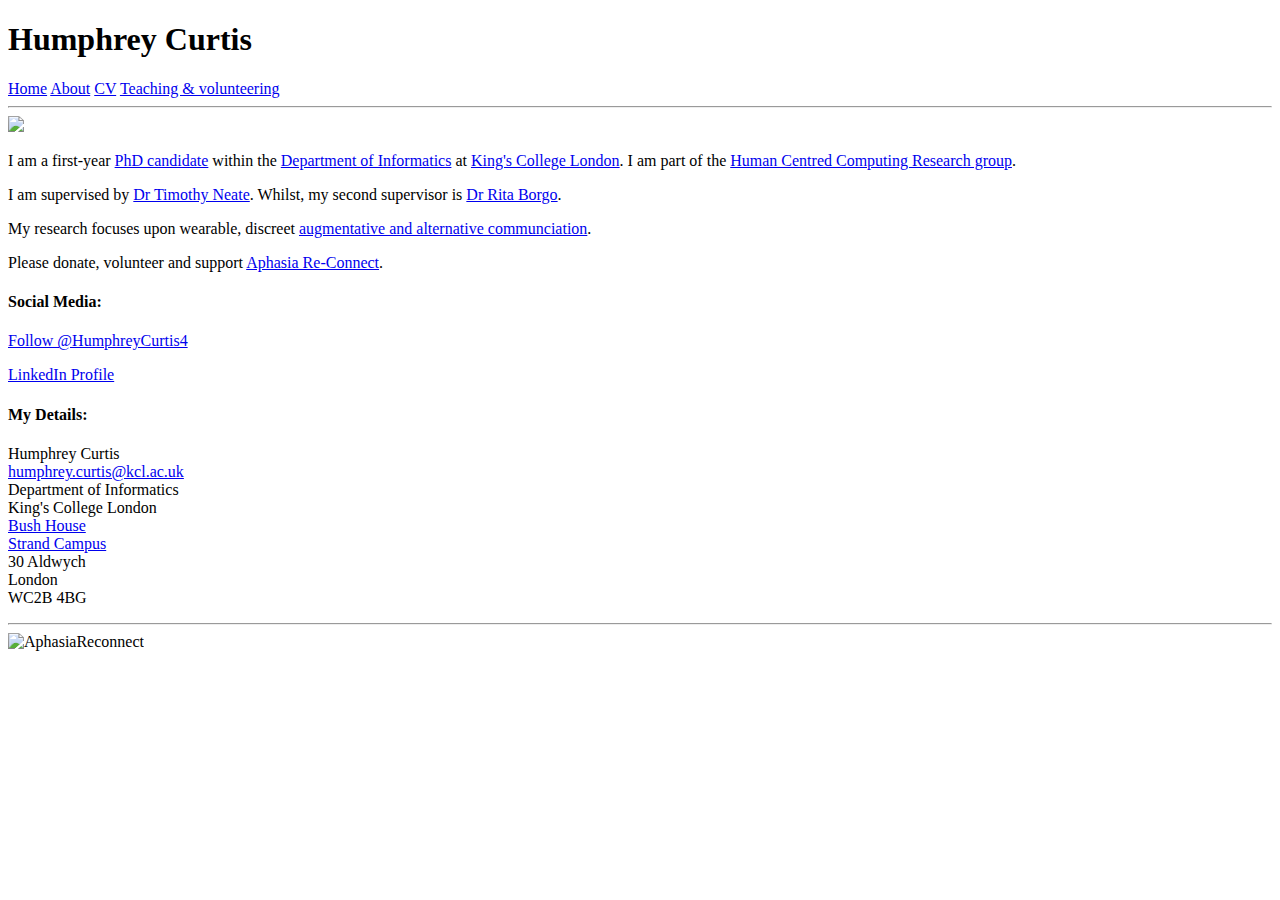
==== index.html @ 0576c8c0 "Minor update" ====
<!doctype html>
<html>

<head>
    <meta charset="UTF-8">
    <title>Humphrey Curtis</title>
    <link rel="stylesheet" href="css/style.css" />
    <link rel="icon" type="image/x-icon" href="images/favicon.ico">
</head>

<body>
    <h1>Humphrey Curtis</h1>
    <div class="header">
        <a href="./index.html" class="current">Home</a>
        <a href="html/about.html">About</a>
        <a href="html/cv.html">CV</a>
        <a href="html/teaching.html">Teaching & volunteering</a>
    </div>
    <hr>
    <div class="main">
        <img src="images/humphrey.jpeg" class="humphreyHeadshot">
        <p>
            I am a first-year <a
                href="https://kclpure.kcl.ac.uk/portal/en/persons/humphrey-curtis(30abf8ce-b33c-4f4f-a6f0-f5aa69776222).html">PhD
                candidate</a> within the <a href="https://www.kcl.ac.uk/informatics">Department of
                Informatics</a> at
            <a href="https://www.kcl.ac.uk/">King's College London</a>. I am part of the <a
                href="https://www.kcl.ac.uk/research/hcc">Human Centred Computing Research group</a>.
        </p>
        <p>I am supervised by <a href="https://tdjneate.github.io/">Dr Timothy Neate</a>. Whilst, my second supervisor is <a href="https://www.kcl.ac.uk/people/rita-borgo">Dr Rita Borgo</a>.</p>
        <p>My research focuses upon wearable, discreet <a
                href="https://en.wikipedia.org/wiki/Augmentative_and_alternative_communication">augmentative and
                alternative communciation</a>.</p>
        <p>Please donate, volunteer and support <a href="https://aphasiareconnect.org/">Aphasia Re-Connect</a>.
            <h4>Social Media:</h4>
            <a href="https://twitter.com/HumphreyCurtis4?ref_src=twsrc%5Etfw" class="twitter-follow-button"
                data-show-count="false">Follow @HumphreyCurtis4</a>
            <script async src="https://platform.twitter.com/widgets.js" charset="utf-8"></script><br>
            <p><a href="https://www.linkedin.com/in/humphreycurtis1/">LinkedIn Profile</a></p>
            <h4>My Details:</h4>
            <p>
                <div>Humphrey Curtis</div>
                <div>
                    <a href="mailto:humphrey.curtis@kcl.ac.uk">humphrey.curtis@kcl.ac.uk</a>
                </div>
                <div>Department of Informatics</div>
                <div>King's College London</div>
                <div>
                    <a href="https://www.kcl.ac.uk/visit/bush-house">Bush House</a>
                </div>
                <div>
                    <a href="https://www.kcl.ac.uk/visit/strand-campus">Strand Campus</a>
                </div>
                <div>30 Aldwych</div>
                <div>London</div>
                <div>WC2B 4BG</div>
            </p>
            <hr>
            <img src="images/AphasiaReconnect.png" class="aphasiaReconnect" alt="AphasiaReconnect">
    </div>
</body>

</html>
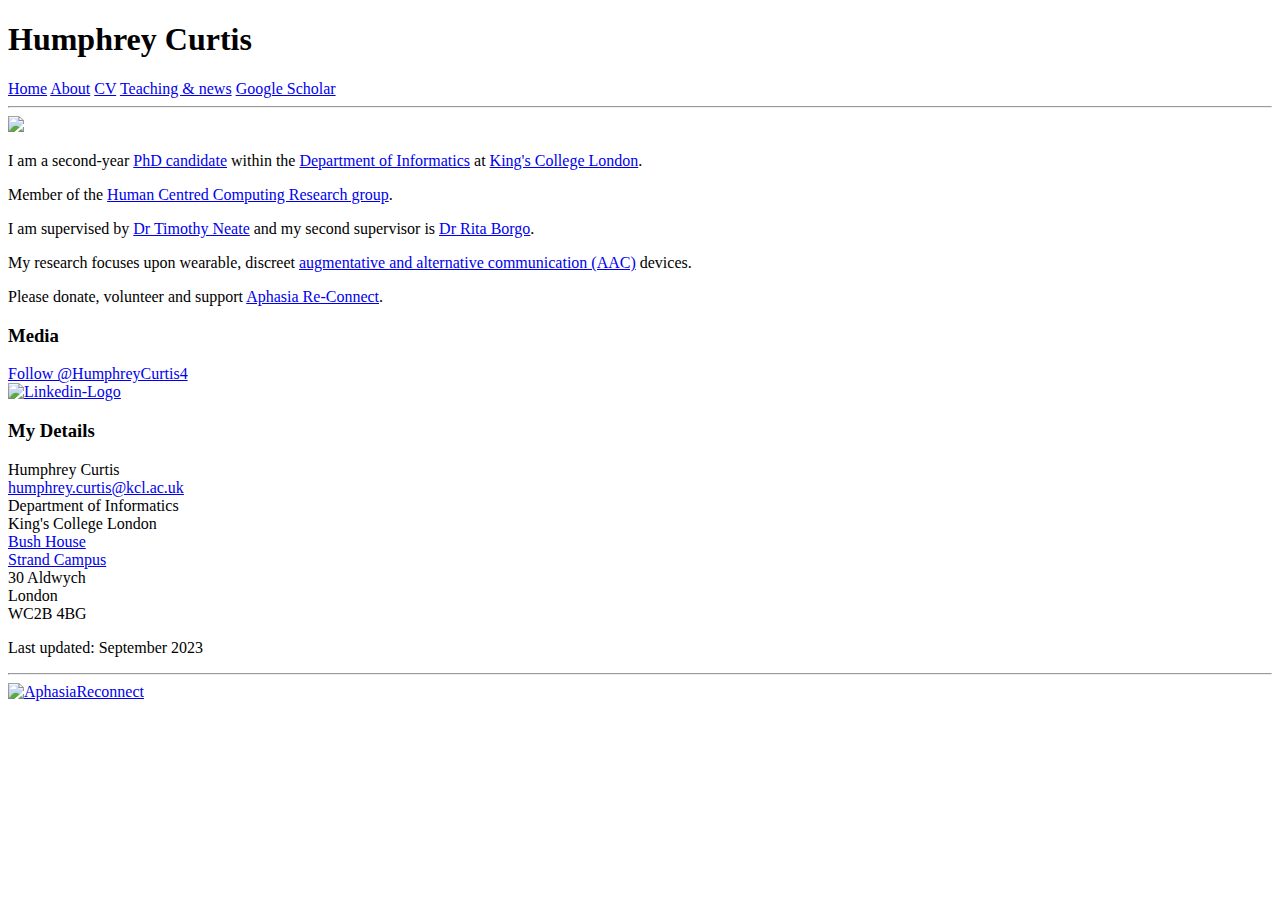
==== commit 4e6522ab: "Summer changes - updated for September 2023" ====
--- a/index.html
+++ b/index.html
@@ -14,49 +14,64 @@
         <a href="./index.html" class="current">Home</a>
         <a href="html/about.html">About</a>
         <a href="html/cv.html">CV</a>
-        <a href="html/teaching.html">Teaching & volunteering</a>
+        <a href="html/teaching.html">Teaching & news</a>
+        <a href="https://scholar.google.com/citations?user=t4HUO4MAAAAJ&hl=en">Google Scholar</a>
     </div>
     <hr>
     <div class="main">
         <img src="images/humphrey.jpeg" class="humphreyHeadshot">
         <p>
-            I am a first-year <a
+            I am a second-year <a
                 href="https://kclpure.kcl.ac.uk/portal/en/persons/humphrey-curtis(30abf8ce-b33c-4f4f-a6f0-f5aa69776222).html">PhD
                 candidate</a> within the <a href="https://www.kcl.ac.uk/informatics">Department of
                 Informatics</a> at
-            <a href="https://www.kcl.ac.uk/">King's College London</a>. I am part of the <a
-                href="https://www.kcl.ac.uk/research/hcc">Human Centred Computing Research group</a>.
+            <a href="https://www.kcl.ac.uk/">King's College London</a>. 
         </p>
-        <p>I am supervised by <a href="https://tdjneate.github.io/">Dr Timothy Neate</a>. Whilst, my second supervisor is <a href="https://www.kcl.ac.uk/people/rita-borgo">Dr Rita Borgo</a>.</p>
+        <p>Member of the <a
+            href="https://www.kcl.ac.uk/research/hcc">Human Centred Computing Research group</a>.</p>
+        <p>I am supervised by <a href="https://tdjneate.github.io/">Dr Timothy Neate</a> and my second supervisor
+            is <a href="https://www.kcl.ac.uk/people/rita-borgo">Dr Rita Borgo</a>.</p>
         <p>My research focuses upon wearable, discreet <a
                 href="https://en.wikipedia.org/wiki/Augmentative_and_alternative_communication">augmentative and
-                alternative communciation</a>.</p>
-        <p>Please donate, volunteer and support <a href="https://aphasiareconnect.org/">Aphasia Re-Connect</a>.
-            <h4>Social Media:</h4>
+                alternative communication (AAC)</a> devices.</p>
+        <p>Please donate, volunteer and support <a href="https://aphasiareconnect.org/">Aphasia Re-Connect</a>.</p>
+        
+        <h3>Media</h3>
+        <p>   
             <a href="https://twitter.com/HumphreyCurtis4?ref_src=twsrc%5Etfw" class="twitter-follow-button"
                 data-show-count="false">Follow @HumphreyCurtis4</a>
-            <script async src="https://platform.twitter.com/widgets.js" charset="utf-8"></script><br>
-            <p><a href="https://www.linkedin.com/in/humphreycurtis1/">LinkedIn Profile</a></p>
-            <h4>My Details:</h4>
-            <p>
-                <div>Humphrey Curtis</div>
-                <div>
-                    <a href="mailto:humphrey.curtis@kcl.ac.uk">humphrey.curtis@kcl.ac.uk</a>
-                </div>
-                <div>Department of Informatics</div>
-                <div>King's College London</div>
-                <div>
-                    <a href="https://www.kcl.ac.uk/visit/bush-house">Bush House</a>
-                </div>
-                <div>
-                    <a href="https://www.kcl.ac.uk/visit/strand-campus">Strand Campus</a>
-                </div>
-                <div>30 Aldwych</div>
-                <div>London</div>
-                <div>WC2B 4BG</div>
-            </p>
-            <hr>
-            <img src="images/AphasiaReconnect.png" class="aphasiaReconnect" alt="AphasiaReconnect">
+            <script async src="https://platform.twitter.com/widgets.js" charset="utf-8"></script>
+            <br>
+            <a href="https://www.linkedin.com/in/humphreycurtis1/"><img src="images/Linkedin-Logo.png"
+                    alt="Linkedin-Logo" class="linkedinLogo"></a>
+        </p>
+
+        <h3>My Details</h3>
+        <p>
+            <div>Humphrey Curtis</div>
+            <div>
+                <a href="mailto:humphrey.curtis@kcl.ac.uk">humphrey.curtis@kcl.ac.uk</a>
+            </div>
+            <div>Department of Informatics</div>
+            <div>King's College London</div>
+            <div>
+                <a href="https://www.kcl.ac.uk/visit/bush-house">Bush House</a>
+            </div>
+            <div>
+                <a href="https://www.kcl.ac.uk/visit/strand-campus">Strand Campus</a>
+            </div>
+            <div>30 Aldwych</div>
+            <div>London</div>
+            <div>WC2B 4BG</div>
+        </p>
+
+        <p>
+            <div>Last updated: September 2023</div>
+        </p>
+        
+        <hr>
+        <a href="https://aphasiareconnect.org/"><img src="images/AphasiaReconnect.png" class="aphasiaReconnect"
+                alt="AphasiaReconnect"></a>
     </div>
 </body>
 
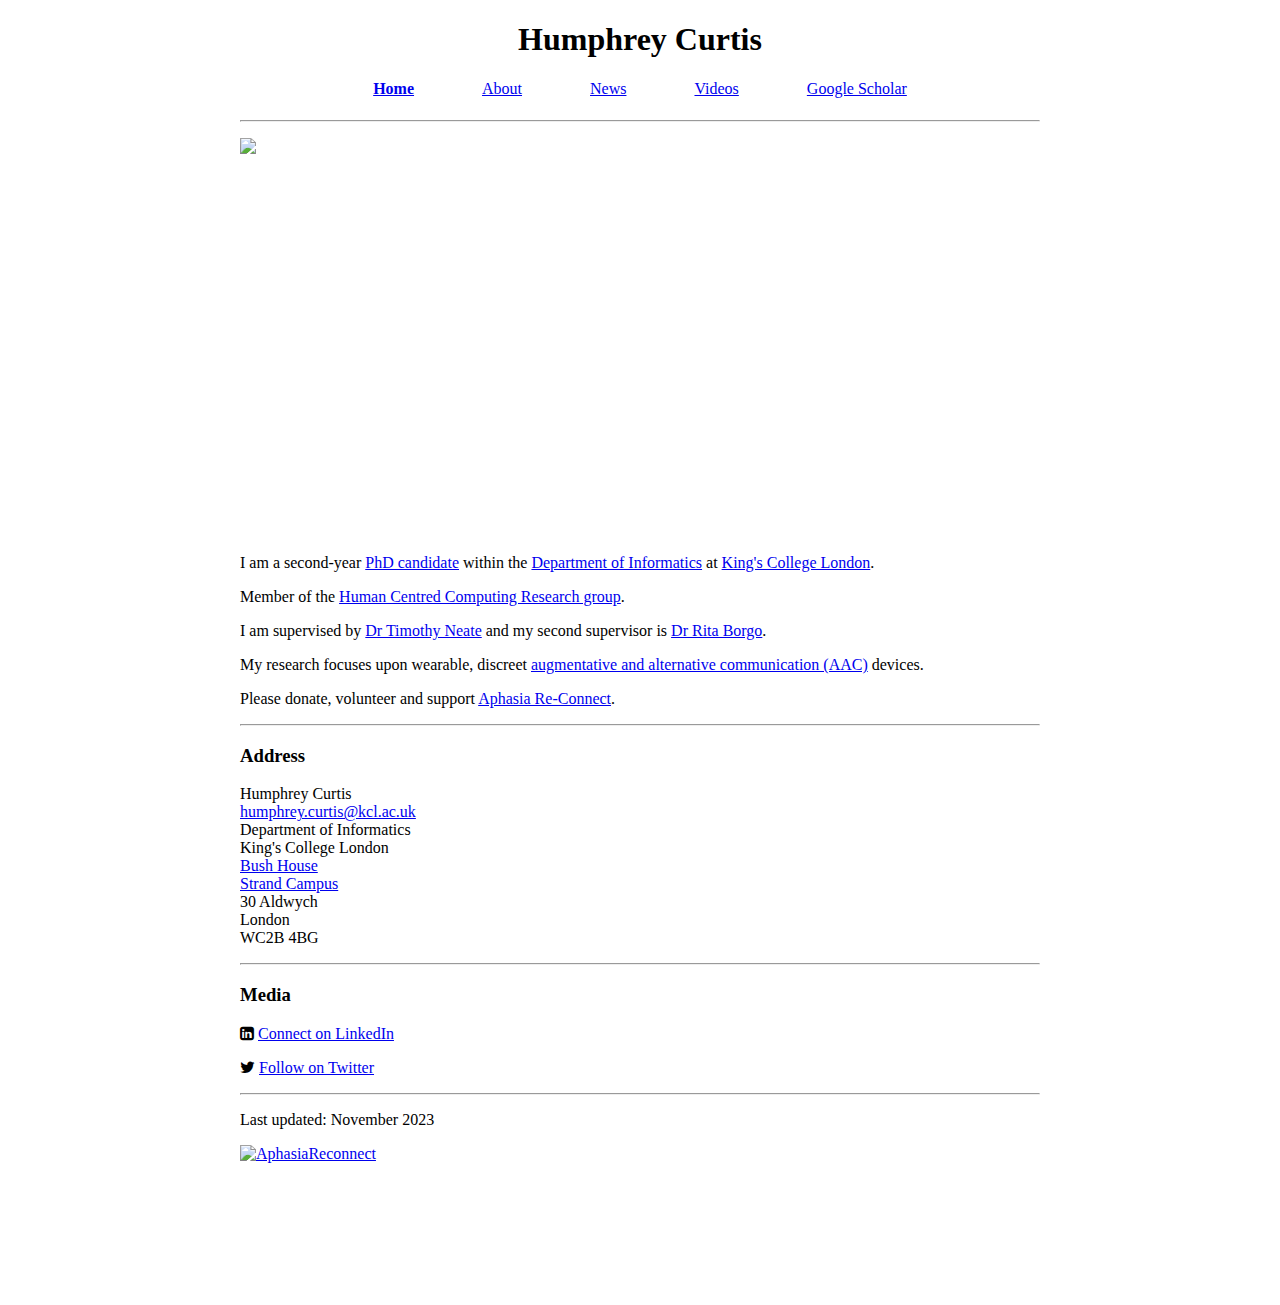
==== commit dd5856e8: "Changes to source files to update website" ====
--- a/index.html
+++ b/index.html
@@ -5,6 +5,7 @@
     <meta charset="UTF-8">
     <title>Humphrey Curtis</title>
     <link rel="stylesheet" href="css/style.css" />
+    <link rel="stylesheet" href="https://cdnjs.cloudflare.com/ajax/libs/font-awesome/4.7.0/css/font-awesome.min.css">
     <link rel="icon" type="image/x-icon" href="images/favicon.ico">
 </head>
 
@@ -13,40 +14,31 @@
     <div class="header">
         <a href="./index.html" class="current">Home</a>
         <a href="html/about.html">About</a>
-        <a href="html/cv.html">CV</a>
-        <a href="html/teaching.html">Teaching & news</a>
+        <a href="html/news.html">News</a>
+        <a href="html/videos.html">Videos</a>
         <a href="https://scholar.google.com/citations?user=t4HUO4MAAAAJ&hl=en">Google Scholar</a>
+        <!-- <a href="https://humphreycurtis.github.io/7CCSMSDV-Project-Data-Visualisation-2/index.html">Smartwatch</a> -->
     </div>
     <hr>
     <div class="main">
         <img src="images/humphrey.jpeg" class="humphreyHeadshot">
+
         <p>
             I am a second-year <a
                 href="https://kclpure.kcl.ac.uk/portal/en/persons/humphrey-curtis(30abf8ce-b33c-4f4f-a6f0-f5aa69776222).html">PhD
                 candidate</a> within the <a href="https://www.kcl.ac.uk/informatics">Department of
                 Informatics</a> at
-            <a href="https://www.kcl.ac.uk/">King's College London</a>. 
+            <a href="https://www.kcl.ac.uk/">King's College London</a>.
         </p>
-        <p>Member of the <a
-            href="https://www.kcl.ac.uk/research/hcc">Human Centred Computing Research group</a>.</p>
+        <p>Member of the <a href="https://www.kcl.ac.uk/research/hcc">Human Centred Computing Research group</a>.</p>
         <p>I am supervised by <a href="https://tdjneate.github.io/">Dr Timothy Neate</a> and my second supervisor
             is <a href="https://www.kcl.ac.uk/people/rita-borgo">Dr Rita Borgo</a>.</p>
         <p>My research focuses upon wearable, discreet <a
                 href="https://en.wikipedia.org/wiki/Augmentative_and_alternative_communication">augmentative and
                 alternative communication (AAC)</a> devices.</p>
         <p>Please donate, volunteer and support <a href="https://aphasiareconnect.org/">Aphasia Re-Connect</a>.</p>
-        
-        <h3>Media</h3>
-        <p>   
-            <a href="https://twitter.com/HumphreyCurtis4?ref_src=twsrc%5Etfw" class="twitter-follow-button"
-                data-show-count="false">Follow @HumphreyCurtis4</a>
-            <script async src="https://platform.twitter.com/widgets.js" charset="utf-8"></script>
-            <br>
-            <a href="https://www.linkedin.com/in/humphreycurtis1/"><img src="images/Linkedin-Logo.png"
-                    alt="Linkedin-Logo" class="linkedinLogo"></a>
-        </p>
-
-        <h3>My Details</h3>
+        <hr>
+        <h3>Address</h3>
         <p>
             <div>Humphrey Curtis</div>
             <div>
@@ -64,12 +56,27 @@
             <div>London</div>
             <div>WC2B 4BG</div>
         </p>
+        <hr>
+        <h3>Media</h3>
+        <p>
+            <i class="fa fa-linkedin-square"></i>
+            <a href="https://www.linkedin.com/in/humphreycurtis1/">Connect on LinkedIn</a>
+        </p>
+        <p>
+            <i class="fa fa-twitter"></i>
+            <a href="https://twitter.com/HumphreyCurtis4?ref_src=twsrc%5Etfw">Follow on Twitter</a>
+        </p>
+        <!-- <a href="https://www.linkedin.com/in/humphreycurtis1/"><img src="images/Linkedin-Logo.png"
+                alt="Linkedin-Logo" class="linkedinLogo"></a>
+            <a href="https://twitter.com/HumphreyCurtis4?ref_src=twsrc%5Etfw" class="twitter-follow-button"
+                    data-show-count="false">Follow @HumphreyCurtis4</a>
+            <script async src="https://platform.twitter.com/widgets.js" charset="utf-8"></script> -->
 
+        <hr>
         <p>
-            <div>Last updated: September 2023</div>
+            <div>Last updated: November 2023</div>
         </p>
-        
-        <hr>
+
         <a href="https://aphasiareconnect.org/"><img src="images/AphasiaReconnect.png" class="aphasiaReconnect"
                 alt="AphasiaReconnect"></a>
     </div>
--- a/css/style.css
+++ b/css/style.css
@@ -0,0 +1,78 @@
+h1 {
+    text-align: center;
+}
+
+.current {
+    font-weight: bold;
+}
+
+iframe {
+    padding: 10px;
+    padding-top: 20px;
+}
+
+body {
+    width: 800px;
+    margin: auto;
+}
+
+hr {
+    margin-bottom: 1em;
+}
+
+.headshot {
+    float: left;
+    height: 260px;
+    margin-right: 10px;
+}
+
+.header {
+    text-align: center;
+    width: 100%;
+    height: 2em;
+}
+
+.header a {
+    margin-left: 1em;
+    margin-right: 1em;
+    padding: 1em;
+}
+
+.aphasiaReconnect {
+    display: block;
+    margin-left: auto;
+    margin-right: auto;
+    height: 150px;
+    padding-bottom: 10px; 
+}
+
+.dogs {
+    display: block;
+    margin-left: auto;
+    margin-right: auto;
+    height: 180px; 
+}
+
+.humphreyHeadshot {
+    display: block;
+    margin-left: auto;
+    margin-right: auto;
+    height: 400px; 
+}
+
+.linkedinLogo {
+    display: block;
+    height: 50px; 
+}
+
+.button {
+    font: bold 11px Arial;
+    text-decoration: none;
+    background-color: #EEEEEE;
+    color: #333333;
+    padding: 2px 6px 2px 6px;
+    border-top: 1px solid #CCCCCC;
+    border-right: 1px solid #333333;
+    border-bottom: 1px solid #333333;
+    border-left: 1px solid #CCCCCC;
+  }
